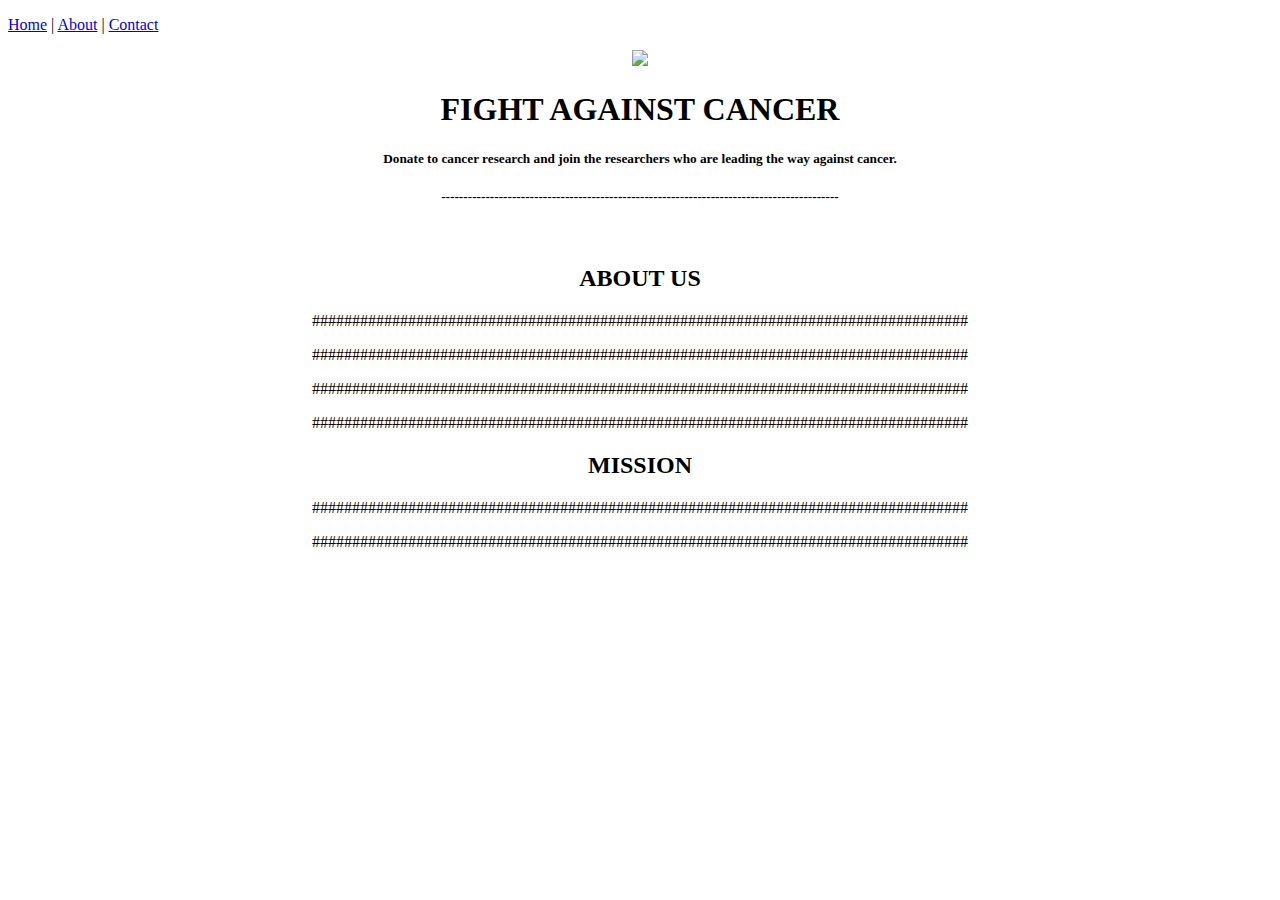
==== about.html @ 0d734d4b "Adding About.html" ====
<!DOCTYPE HTML>
<html lang="en">

<head>
    <link rel="stylesheet" href="css/styles.css" />
    <link rel="icon" type="image/png" href="media/favicon/favicon.png"/>
    <title>Fight Against Cancer | About</title>
</head>

<body>
    <nav>
        <p><a href="index.html">Home</a> | <a href="about.html" class="About">About</a> | <a href="contact.html" class="Contact">Contact</a></p>
    </nav>

    <center>
        <img src="media/favicon/favicon.png" width="8%"/>
        <h1>FIGHT AGAINST CANCER</h1>
        <h5>Donate to cancer research and join the researchers who are leading the way against cancer.</h5>
        <h5>------------------------------------------------------------------------------------------</h5>
        <br>
    </center>

    <h2 align="center">ABOUT US</h2>
    <p align="center">##################################################################################</p>
    <p align="center">##################################################################################</p>
    <p align="center">##################################################################################</p>
    <p align="center">##################################################################################</p>


    <h2 align="center">MISSION</h2>
    <p align="center">##################################################################################</p>
    <p align="center">##################################################################################</p>
    
</body>
</html>
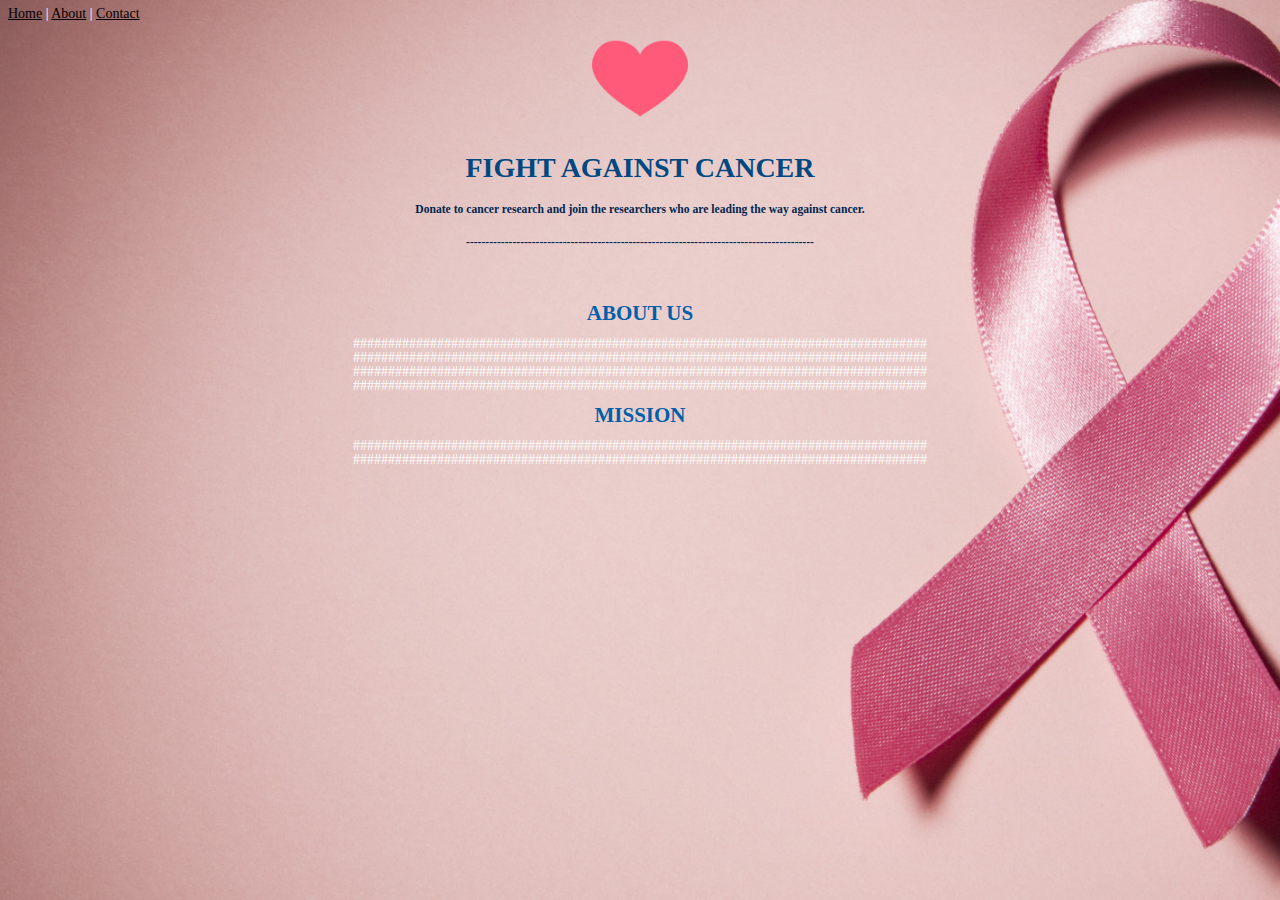
==== commit c4afcfb8: "Fixed: "Favicon not Showing"" ====
--- a/about.html
+++ b/about.html
@@ -3,7 +3,7 @@
 
 <head>
     <link rel="stylesheet" href="css/styles.css" />
-    <link rel="icon" type="image/png" href="media/favicon/favicon.png"/>
+    <link rel="shortcut icon" type="image/png" href="media/favicon/favicon.png"/>
     <title>Fight Against Cancer | About</title>
 </head>
 
@@ -32,4 +32,4 @@
     <p align="center">##################################################################################</p>
     
 </body>
-</html>+</html>
--- a/css/styles.css
+++ b/css/styles.css
@@ -0,0 +1,180 @@
+body {
+  color:#FFFFFF;
+  font-size: 14px;
+  font-family: Georgia, 'Times New Roman', Times, serif;
+  background: url('../media/images/background.jpg') no-repeat center center fixed;
+  -webkit-background-size: cover;
+  -moz-background-size: cover;
+  -o-background-size: cover;
+  background-size: cover;
+}
+
+h1 {
+  color:rgb(0, 72, 128);
+}
+
+h2 {
+  color:rgb(0, 96, 170);
+}
+
+h5 {
+  color:rgb(0, 38, 80);
+}
+
+p {
+  color: #FFFFFF;
+  line-height: 0.002
+}
+
+a {
+  color: #000000;
+  line-height: 0.002
+}
+
+a:hover {
+  color: #0078B1;
+  line-height: 0.002
+}
+
+input {
+  color: rgb(255, 218, 0);
+  border: none; outline: none;
+  background-color: #00000025;
+  width: 25%; height: 30px;
+  line-height: 30px;
+  padding: 0 10px; margin: 0 0 25px;
+  box-sizing: border-box;
+  border-radius: 4px;
+  letter-spacing: 1px;
+}
+
+::placeholder {
+  color: #FFFFFF8F;
+  font-weight: bold;
+}
+
+#amount {
+  float: right;
+}
+
+#credit-card {
+  width: 500px; height: 285px;
+  margin: auto; position: relative;
+}
+
+#side-one {
+  background-image: linear-gradient(#006888,#00ACE0);
+  width: 400px; height: 240px; border-radius: 5px; padding: 20px; 
+  position: absolute; box-sizing: border-box;
+  z-index: 1;
+}
+
+#side-two {
+  background-image: linear-gradient(#006888,#00ACE0);
+  width: 400px; height: 240px; border-radius: 5px; padding: 20px; 
+  position: absolute; box-sizing: border-box;
+  right: 0; top: 50px; z-index: -1;
+}
+
+#card-number {
+  font-size: 12px;
+  font-family: 'Courier New', Courier, monospace;
+  font-weight: bold;
+  width: 100%;
+}
+
+#cardholder-name {
+  font-size: 12px;
+  font-family: 'Courier New', Courier, monospace;
+  font-weight: bold;
+  width: 100%;
+}
+
+#exp-month {
+  font-size: 12px;
+  font-family: 'Courier New', Courier, monospace;
+  font-weight: bold;
+  width: 48%;
+}
+  
+#exp-year {
+  font-size: 12px;
+  font-family: 'Courier New', Courier, monospace;
+  font-weight: bold;
+  width: 48%;
+}
+
+#cvc {
+  font-size: 12px;
+  font-family: 'Courier New', Courier, monospace;
+  font-weight: bold;
+  width: 58%;
+}
+
+#message {
+  width: 50.2%; height: 100px;
+}
+
+#card-number-container {
+  width: 60%;
+  display: inline-block;
+}
+
+#exp-date-container {
+  width: 35%;
+  margin-left: 10px;
+  display: inline-block;
+}
+
+#cvc-container {
+  width: 110px;
+  padding-left: 20px;
+  right: -115px; bottom: -10px;
+  box-sizing: border-box;
+  position: absolute;
+}
+
+#button {
+  font-size: 14px;
+  color:  rgb(255, 255, 255);
+  font-family: Georgia, 'Times New Roman', Times, serif;
+  background-color:#00ACE0B6;
+  width: 150px; height: 42px; border-radius: 5px;
+  outline: none; border: none;
+  right: 0; bottom: -60px;
+  position: absolute;
+  cursor: pointer;
+}
+
+#button:hover {
+  background-color: #006888;
+}
+
+#submit {
+  font-size: 14px;
+  color:  rgb(255, 218, 0);
+  font-family: Georgia, 'Times New Roman', Times, serif;
+  background-color:#00ACE0B6;
+  width: 50.2%; height: 42px; border-radius: 5px;
+  outline: none; border: none;
+  cursor: pointer;
+}
+  
+#submit:hover {
+  background-color: #006888;
+}
+
+#shadow {
+  box-shadow: 3px 3px 0 rgba(0, 0, 0, 0.2);
+  width: 308px; height: 204px;
+  border-radius: 8px;
+  right: 0; top: 36px;
+  position: absolute;
+}
+
+#magnetic-bar {
+  width: 100%; height: 55px;
+  background-color: #002242;
+  position: absolute;
+  right: 0;
+}
